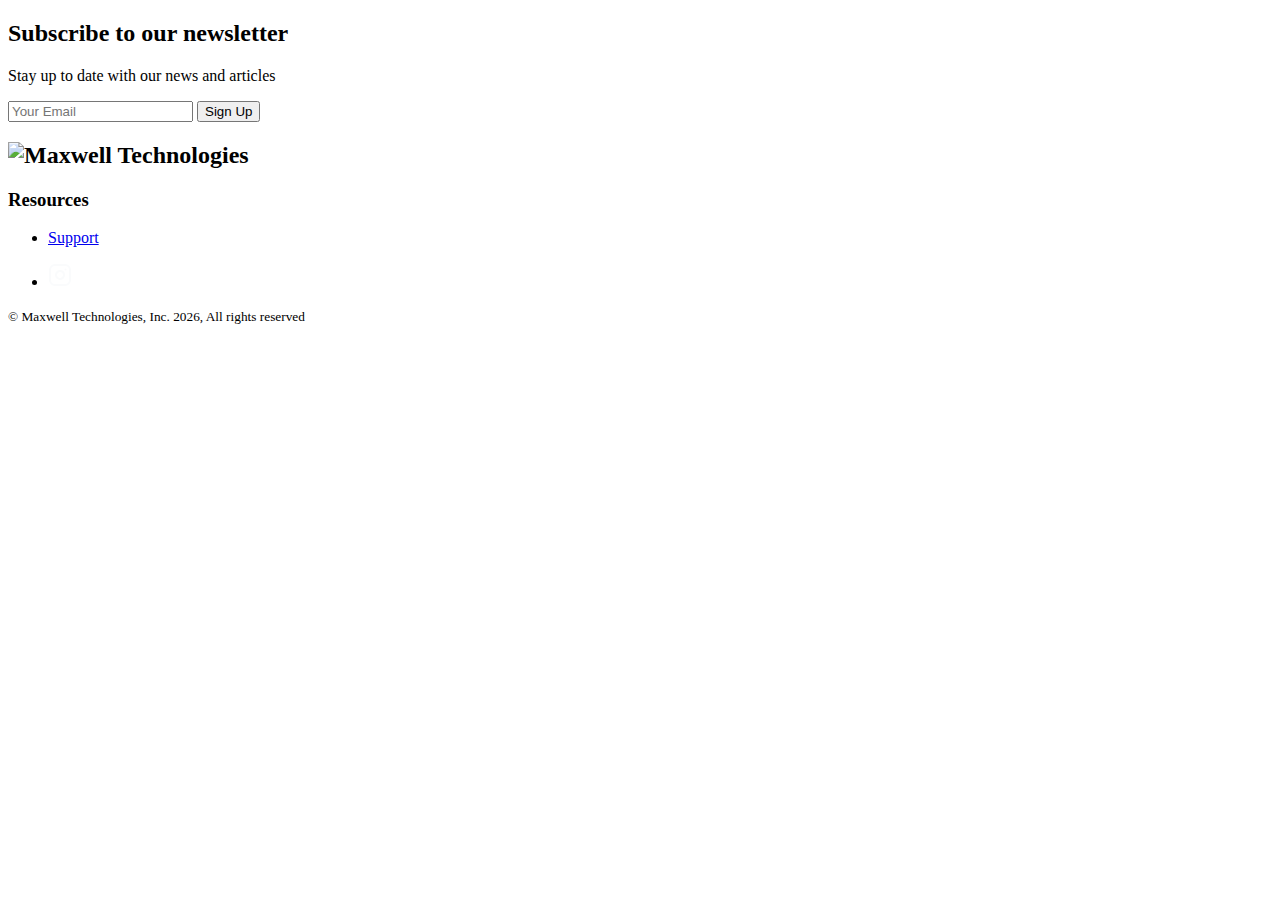
==== index_socials.html @ 38278d47 "first" ====
<!DOCTYPE html>
<html lang="en">
    <head>
        <meta charset="UTF-8">
        <title>Footer 07 Example</title>
        <meta name="viewport" content="width=device-width, initial-scale=1.0">
        <!-- google fonts -->
        <link rel="stylesheet" href="style.css">
    </head>
    <body>
        <footer>
            <div class="footer-wrapper">
                <section class="footer-top">
                    <div class="footer-headline">
                        <h2>Subscribe to our newsletter</h2>
                        <p>
                            Stay up to date with our news and articles
                        </p>
                    </div>
                    <div class="footer-subscribe">
                        <input type="email" spellcheck="false" placeholder="Your Email">
                        <button>
                            Sign Up
                        </button>
                    </div>
                </section>
                <div class="footer-columns">
                    <section class="footer-logo">
                        <h2>
                            <img src="assets/logo.svg" alt="Maxwell Technologies">
                        </h2>
                    </section>
                    <section>
                        <h3>Resources</h3>
                        <ul>
                            <li>
                                <a href="#" title="Support">Support</a>
                            </li>
                            <!--  -->
                        </ul>
                    </section>
                    <!-- more sections -->
                </div>
                <div class="social-bottom">
                    <div class='social-links'>
                        <ul>
                            <li>
                                <a href="#" title="Instagram">
                                    <img src="assets/instagram.svg" alt='Instagram'>                       
                                </a>
                            </li>
                            <!-- socials -->
                        </ul>
                    </div>
                </div>
            </div>
            <div class="footer-bottom">
                <div class="footer-bottom-wrapper">
                    <small>
                        © Maxwell Technologies, Inc. 
                        <span id="year"></span>, All rights reserved
                    </small>
                </div>
            </div>
        </footer>
    
        <script>
            document.getElementById("year").innerHTML = new Date().getFullYear();
        </script>
    </body>
</html>
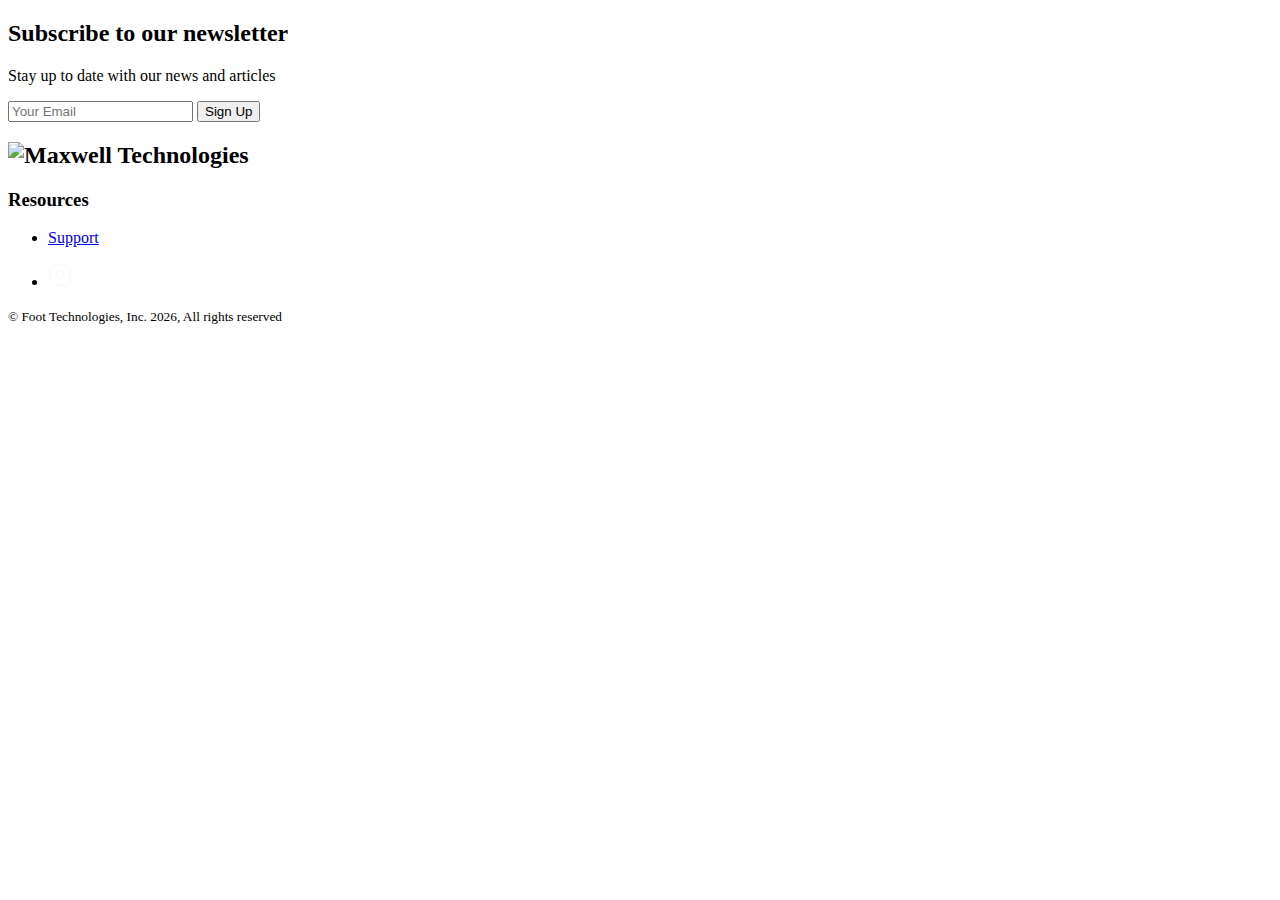
==== commit c16b4331: "change" ====
--- a/index_socials.html
+++ b/index_socials.html
@@ -6,7 +6,7 @@
 <html lang="en">
     <head>
         <meta charset="UTF-8">
-        <title>Footer 07 Example</title>
+        <title>Foot</title>
         <meta name="viewport" content="width=device-width, initial-scale=1.0">
         <!-- google fonts -->
         <link rel="stylesheet" href="style.css">
@@ -61,7 +61,7 @@
             <div class="footer-bottom">
                 <div class="footer-bottom-wrapper">
                     <small>
-                        © Maxwell Technologies, Inc. 
+                        © Foot Technologies, Inc. 
                         <span id="year"></span>, All rights reserved
                     </small>
                 </div>
